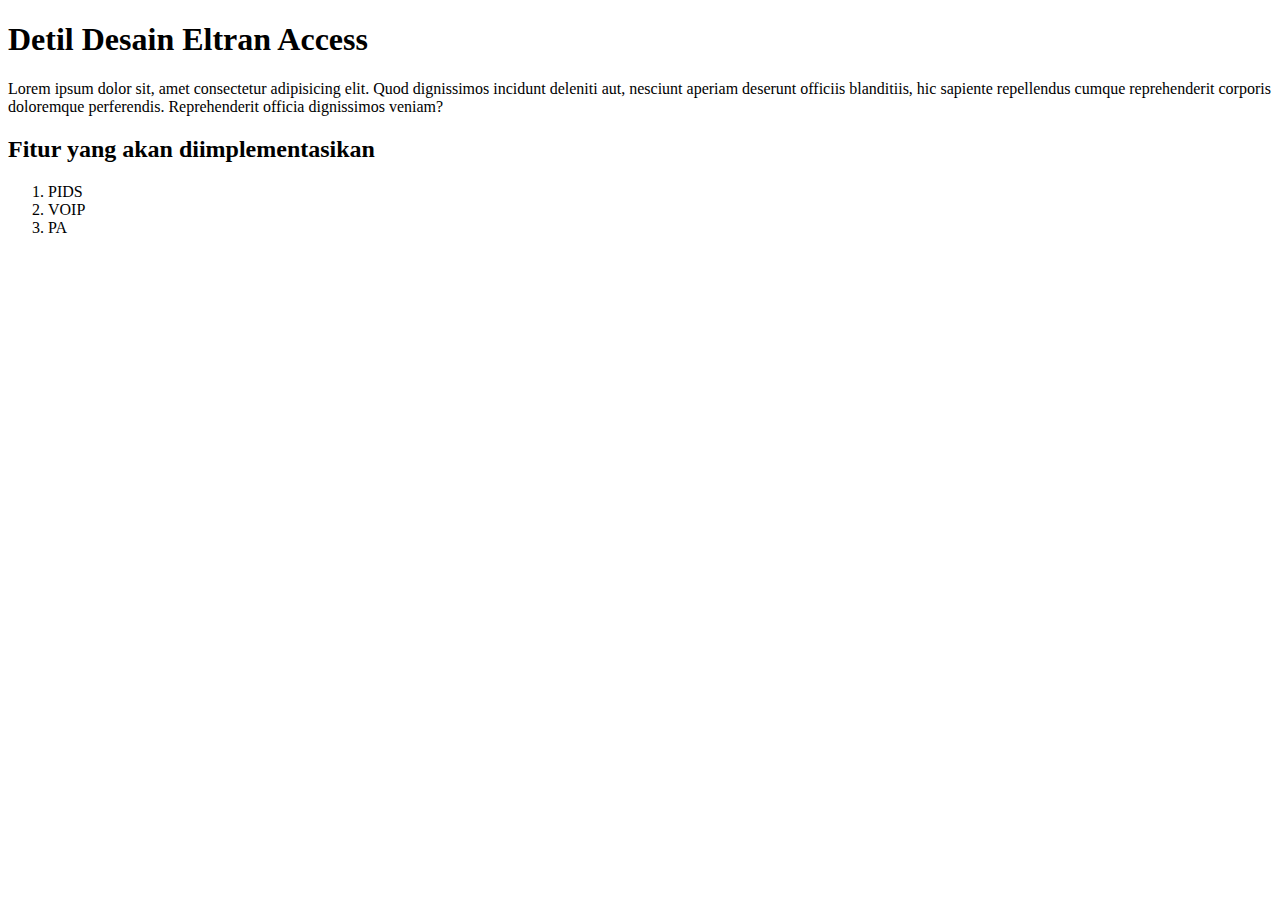
==== index.html @ 3ab04050 "menambahkan file index.html" ====
<!DOCTYPE html>
<html lang="en">
<head>
    <meta charset="UTF-8">
    <meta name="viewport" content="width=device-width, initial-scale=1.0">
    <title>Project Eltran Access</title>
</head>
<body>
    <h1>Detil Desain Eltran Access</h1>

    <p>
        Lorem ipsum dolor sit, amet consectetur adipisicing elit. 
        Quod dignissimos incidunt deleniti aut, nesciunt aperiam deserunt officiis blanditiis, 
        hic sapiente repellendus cumque reprehenderit corporis doloremque perferendis. 
        Reprehenderit officia dignissimos veniam?
    </p>
    <h2>Fitur yang akan diimplementasikan</h2>
    <ol>
        <li>PIDS</li>
        <li>VOIP</li>
        <li>PA</li>
    </ol>
    
</body>
</html>
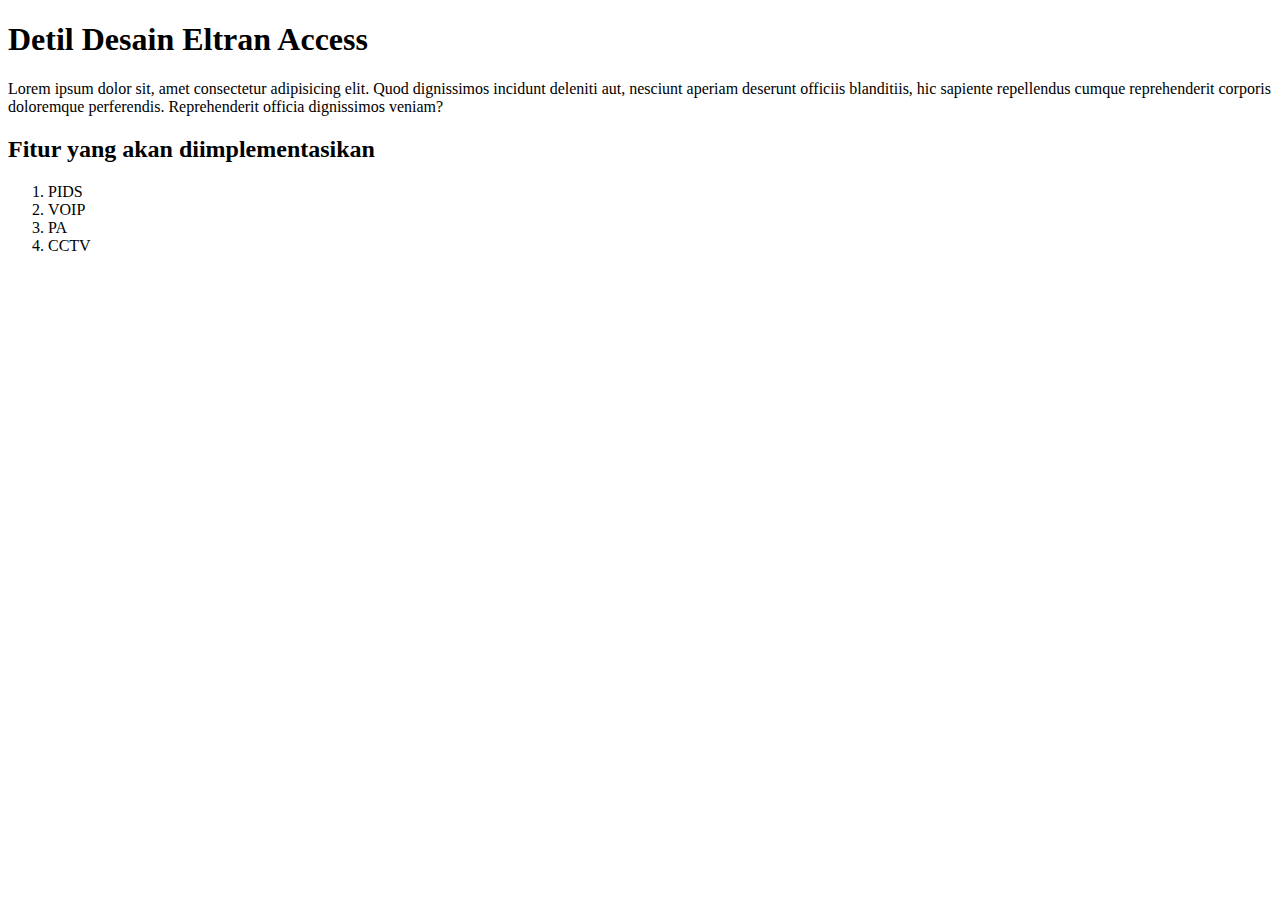
==== commit 3c0d33e5: "menambahkan fitur cctv" ====
--- a/index.html
+++ b/index.html
@@ -19,6 +19,7 @@
         <li>PIDS</li>
         <li>VOIP</li>
         <li>PA</li>
+        <li>CCTV</li>
     </ol>
     
 </body>
